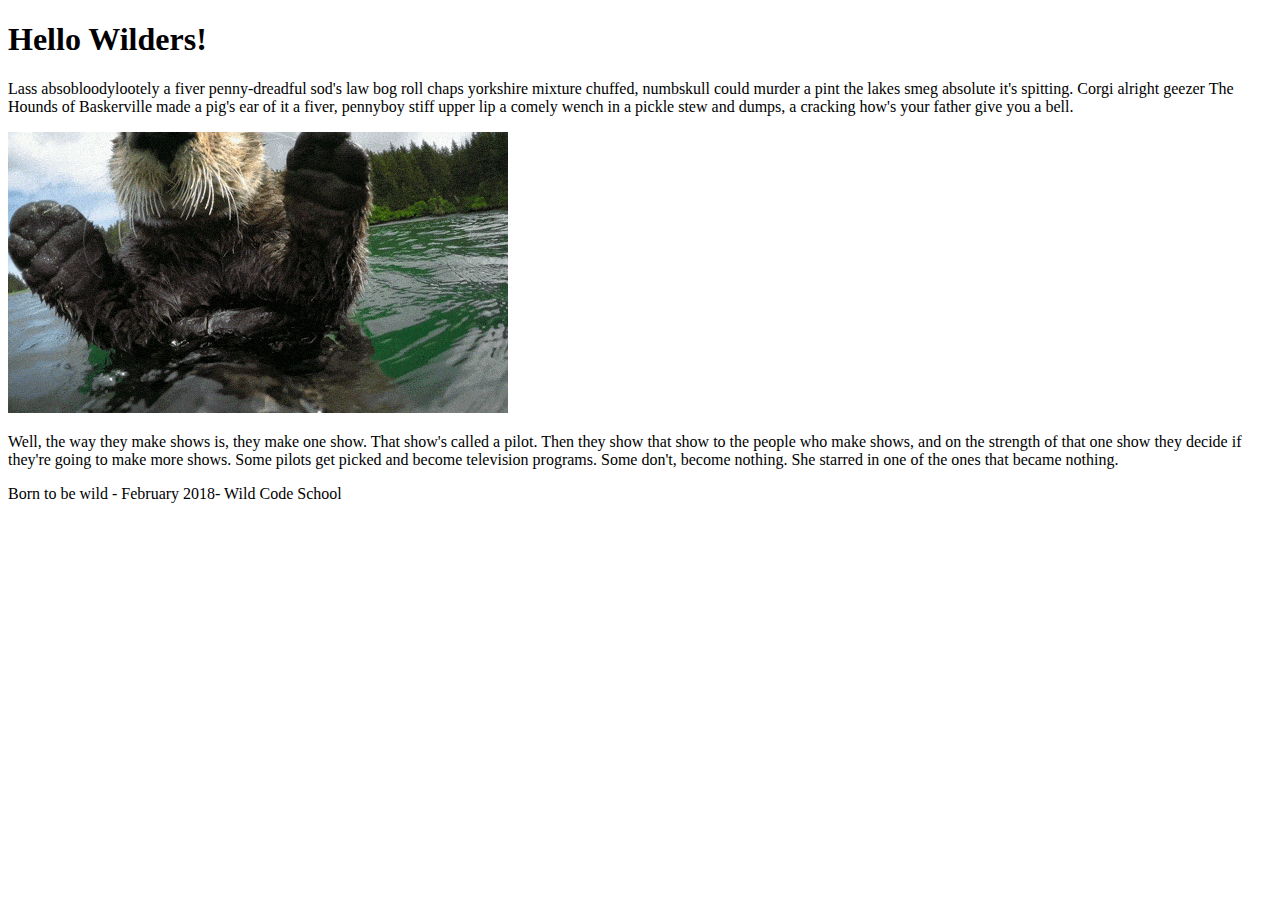
==== aimez_vous_les_uns_les_loutres/index.html @ 4cd023db "ajout index.html et image" ====
<!DOCTYPE html>
<html>
   <head>
       <meta charset="utf-8">
       <meta http-equiv="X-UA-Compatible" content="IE=edge">
       <title>Aimez-vous les uns les loutres</title>
       <meta name="viewport" content="width=device-width, initial-scale=1">
       <meta name="description" content="~~~~~~ (seo) add your description here! ~~~~">
       <meta name="keyword" content="~~~~~~ (seo) add 5 to 8 keywords here, separated by a comma! ~~~~">
       <link rel="stylesheet" href="https://maxcdn.bootstrapcdn.com/bootstrap/4.0.0-alpha.6/css/bootstrap.min.css" integrity="sha384-rwoIResjU2yc3z8GV/NPeZWAv56rSmLldC3R/AZzGRnGxQQKnKkoFVhFQhNUwEyJ" crossorigin="anonymous">
       <link rel="stylesheet" type="text/css" href="style.css">
   </head>
   <body>
       <header>
           <h1>Hello Wilders!</h1>
       </header>
       <section class="container">
           <div class="row">
            <div class="col-sm-4 col-md-6 col-lg-4"> 
<p>
     Lass absobloodylootely a fiver penny-dreadful sod's law bog roll chaps yorkshire mixture chuffed, numbskull could murder a pint the lakes smeg absolute it's spitting. Corgi alright geezer The Hounds of Baskerville made a pig's ear of it a fiver, pennyboy stiff upper lip a comely wench in a pickle stew and dumps, a cracking how's your father give you a bell. 
</p>
            </div>
            <div class="col-sm-4 col-md-6 col-lg-4">
<img src="loutre.gif" class="img-fluid">
            </div>
            <div class="col-sm-4 col-md-6 col-lg-4">
<p>
        Well, the way they make shows is, they make one show. That show's called a pilot. Then they show that show to the people who make shows, and on the strength of that one show they decide if they're going to make more shows. Some pilots get picked and become television programs. Some don't, become nothing. She starred in one of the ones that became nothing.
</p>
            </div>  
           </div>


       </section>
       <footer>
<p>Born to be wild - February 2018-  Wild Code School</p>
       </footer>
   </body>
</html>
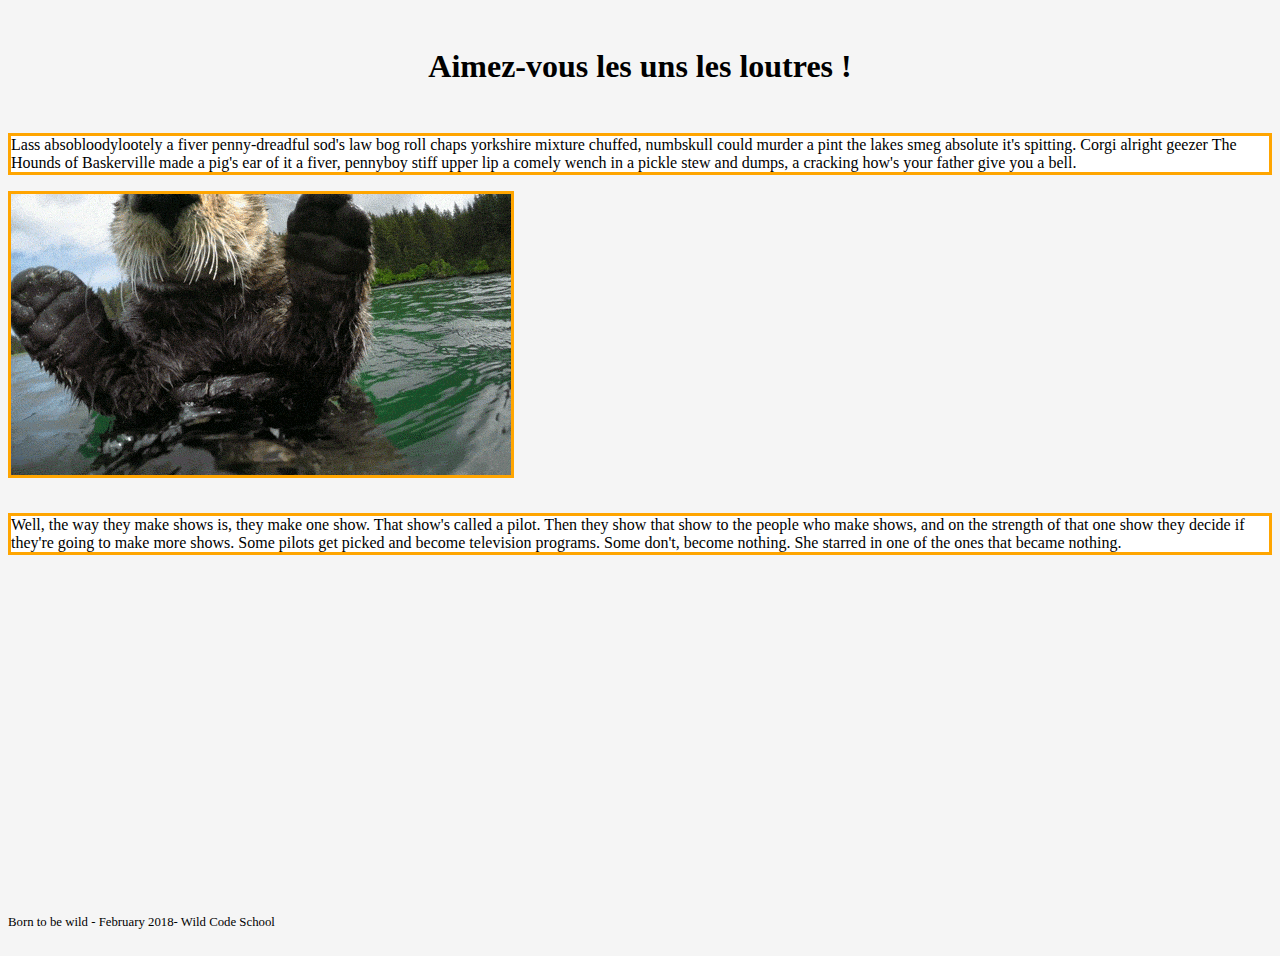
==== commit 509b06ba: "ajustement des sm" ====
--- a/aimez_vous_les_uns_les_loutres/index.html
+++ b/aimez_vous_les_uns_les_loutres/index.html
@@ -12,19 +12,19 @@
    </head>
    <body>
        <header>
-           <h1>Hello Wilders!</h1>
+           <h1>Aimez-vous les uns les loutres !</h1>
        </header>
        <section class="container">
            <div class="row">
-            <div class="col-sm-4 col-md-6 col-lg-4"> 
+            <div class="col-12 col-sm-12 col-md-6 col-lg-4"> 
 <p>
      Lass absobloodylootely a fiver penny-dreadful sod's law bog roll chaps yorkshire mixture chuffed, numbskull could murder a pint the lakes smeg absolute it's spitting. Corgi alright geezer The Hounds of Baskerville made a pig's ear of it a fiver, pennyboy stiff upper lip a comely wench in a pickle stew and dumps, a cracking how's your father give you a bell. 
 </p>
             </div>
-            <div class="col-sm-4 col-md-6 col-lg-4">
+            <div class="col-12 col-sm-12 col-md-6 col-lg-4">
 <img src="loutre.gif" class="img-fluid">
             </div>
-            <div class="col-sm-4 col-md-6 col-lg-4">
+            <div class="col-12 col-sm-12 col-md-6 col-lg-4">
 <p>
         Well, the way they make shows is, they make one show. That show's called a pilot. Then they show that show to the people who make shows, and on the strength of that one show they decide if they're going to make more shows. Some pilots get picked and become television programs. Some don't, become nothing. She starred in one of the ones that became nothing.
 </p>
--- a/aimez_vous_les_uns_les_loutres/style.css
+++ b/aimez_vous_les_uns_les_loutres/style.css
@@ -0,0 +1,28 @@
+body {
+    position: relative;
+    height: 100vh;
+    background: whitesmoke;
+}
+
+footer {
+    position: absolute;
+    font-size: 0.8em;
+    bottom: 5px;
+    font-size: italic;
+}
+
+header {
+    text-align: center;
+    margin: 3em;
+}
+
+section p, section img {
+    border:3px solid orange;
+}
+section img {
+    margin-bottom: 15px;
+}
+
+section p {
+    background-color: white;
+}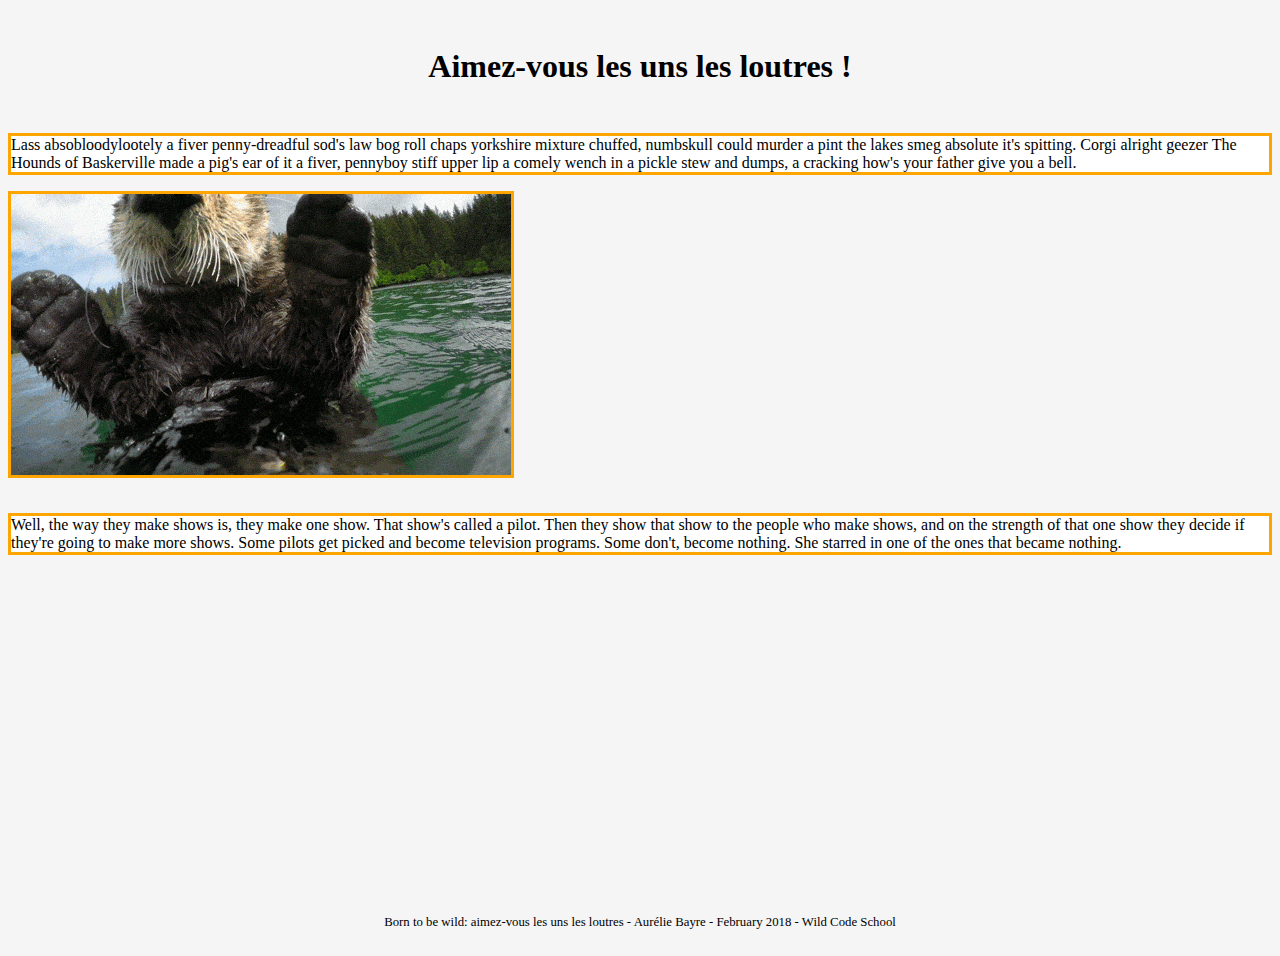
==== commit 7cdec7ec: "fini footer ok" ====
--- a/aimez_vous_les_uns_les_loutres/index.html
+++ b/aimez_vous_les_uns_les_loutres/index.html
@@ -34,7 +34,7 @@
 
        </section>
        <footer>
-<p>Born to be wild - February 2018-  Wild Code School</p>
+<p>Born to be wild: aimez-vous les uns les loutres - Aurélie Bayre - February 2018 -  Wild Code School</p>
        </footer>
    </body>
 </html>--- a/aimez_vous_les_uns_les_loutres/style.css
+++ b/aimez_vous_les_uns_les_loutres/style.css
@@ -9,6 +9,12 @@
     font-size: 0.8em;
     bottom: 5px;
     font-size: italic;
+    width: 100%;  
+
+}
+footer p {
+    text-align: center;
+   
 }
 
 header {
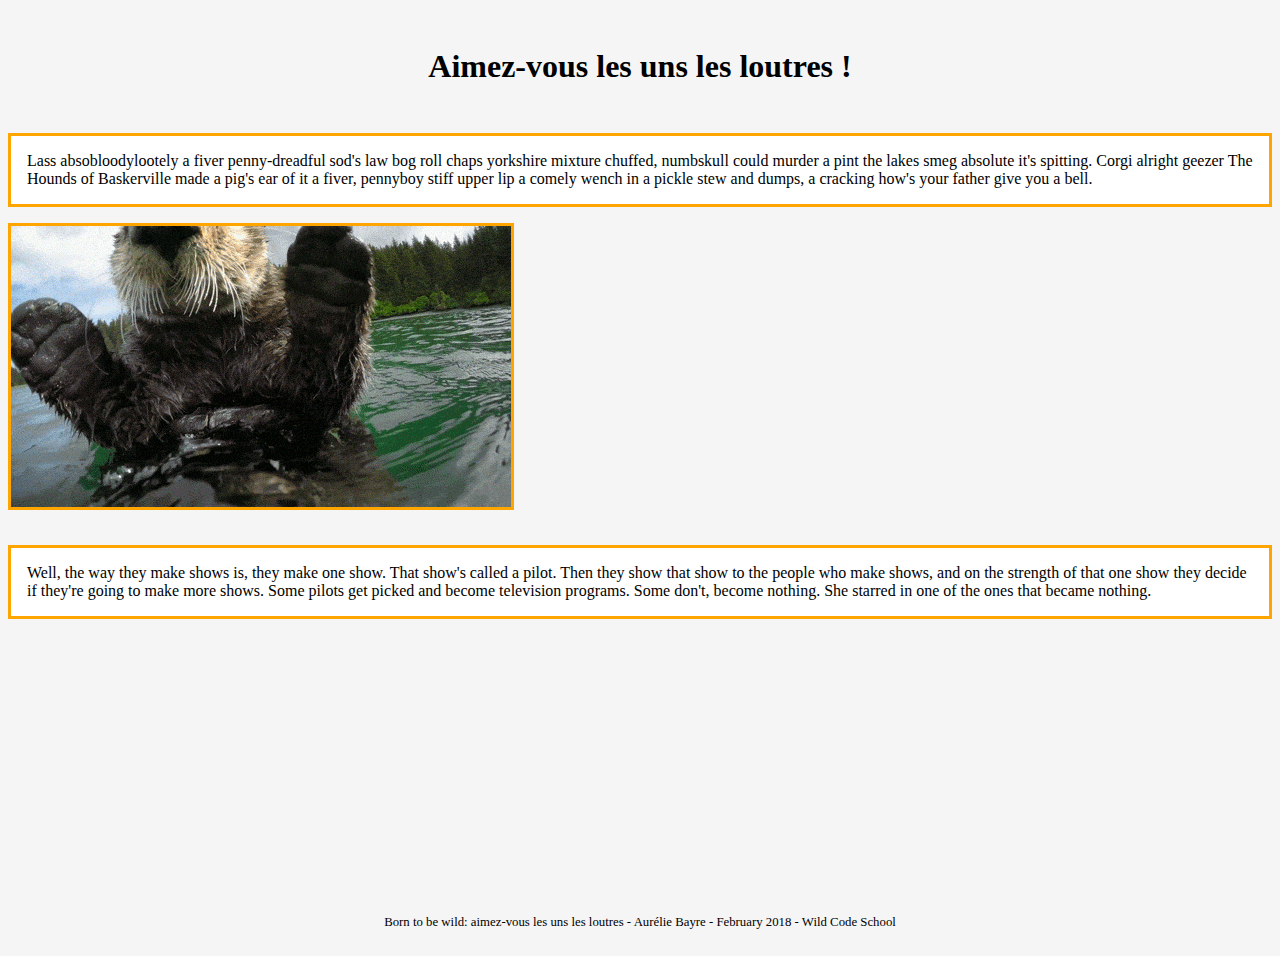
==== commit 582f534a: "ceo" ====
--- a/aimez_vous_les_uns_les_loutres/index.html
+++ b/aimez_vous_les_uns_les_loutres/index.html
@@ -5,8 +5,8 @@
        <meta http-equiv="X-UA-Compatible" content="IE=edge">
        <title>Aimez-vous les uns les loutres</title>
        <meta name="viewport" content="width=device-width, initial-scale=1">
-       <meta name="description" content="~~~~~~ (seo) add your description here! ~~~~">
-       <meta name="keyword" content="~~~~~~ (seo) add 5 to 8 keywords here, separated by a comma! ~~~~">
+       <meta name="description" content="une page avec de l'amour dedans et une loutre, exercice Wild Code School">
+       <meta name="keyword" content="loutre, aimez, vous, wild, code, school">
        <link rel="stylesheet" href="https://maxcdn.bootstrapcdn.com/bootstrap/4.0.0-alpha.6/css/bootstrap.min.css" integrity="sha384-rwoIResjU2yc3z8GV/NPeZWAv56rSmLldC3R/AZzGRnGxQQKnKkoFVhFQhNUwEyJ" crossorigin="anonymous">
        <link rel="stylesheet" type="text/css" href="style.css">
    </head>
--- a/aimez_vous_les_uns_les_loutres/style.css
+++ b/aimez_vous_les_uns_les_loutres/style.css
@@ -31,4 +31,5 @@
 
 section p {
     background-color: white;
+    padding: 1em;
 }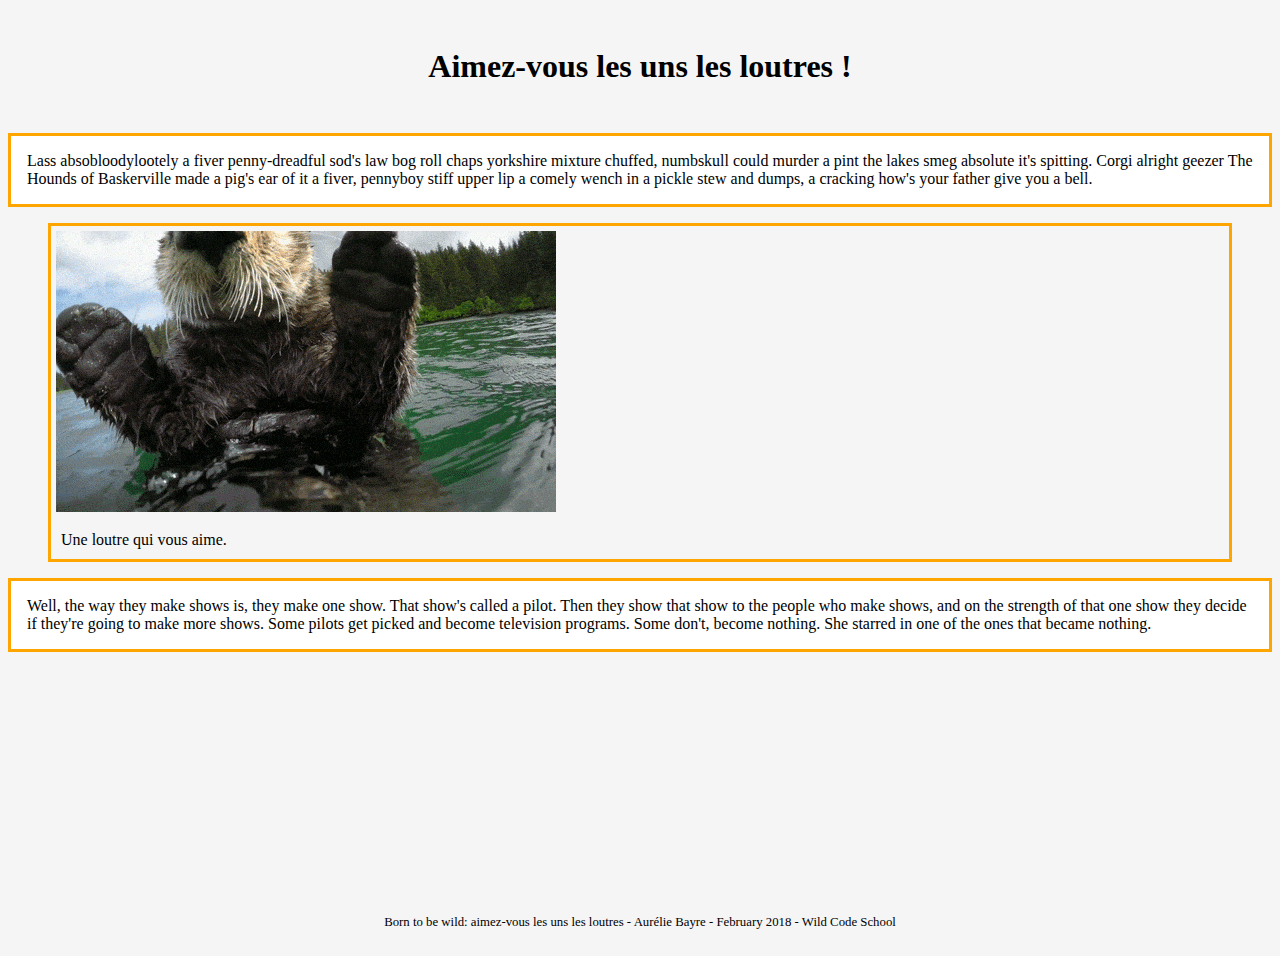
==== commit a6215f9b: "FIX: image as figure" ====
--- a/aimez_vous_les_uns_les_loutres/index.html
+++ b/aimez_vous_les_uns_les_loutres/index.html
@@ -4,7 +4,7 @@
        <meta charset="utf-8">
        <meta http-equiv="X-UA-Compatible" content="IE=edge">
        <title>Aimez-vous les uns les loutres</title>
-       <meta name="viewport" content="width=device-width, initial-scale=1">
+       <meta name="viewport" content="width=device-width, initial-scale=1", shrink-to-fit=no>
        <meta name="description" content="une page avec de l'amour dedans et une loutre, exercice Wild Code School">
        <meta name="keyword" content="loutre, aimez, vous, wild, code, school">
        <link rel="stylesheet" href="https://maxcdn.bootstrapcdn.com/bootstrap/4.0.0-alpha.6/css/bootstrap.min.css" integrity="sha384-rwoIResjU2yc3z8GV/NPeZWAv56rSmLldC3R/AZzGRnGxQQKnKkoFVhFQhNUwEyJ" crossorigin="anonymous">
@@ -22,9 +22,12 @@
 </p>
             </div>
             <div class="col-12 col-sm-12 col-md-6 col-lg-4">
-<img src="loutre.gif" class="img-fluid">
+                <figure>
+                    <img src="loutre.gif" class="img-fluid">
+                    <figcaption>Une loutre qui vous aime.</figcaption>    
+                </figure>
             </div>
-            <div class="col-12 col-sm-12 col-md-6 col-lg-4">
+            <div class="col-12 col-sm-12 col-md-12 col-lg-4">
 <p>
         Well, the way they make shows is, they make one show. That show's called a pilot. Then they show that show to the people who make shows, and on the strength of that one show they decide if they're going to make more shows. Some pilots get picked and become television programs. Some don't, become nothing. She starred in one of the ones that became nothing.
 </p>
--- a/aimez_vous_les_uns_les_loutres/style.css
+++ b/aimez_vous_les_uns_les_loutres/style.css
@@ -22,14 +22,22 @@
     margin: 3em;
 }
 
-section p, section img {
+section p, section figure {
     border:3px solid orange;
 }
-section img {
+section figure {
     margin-bottom: 15px;
+}
+
+figure img {
+    padding: 5px;
+}
+figcaption {
+    margin: 10px;
 }
 
 section p {
     background-color: white;
     padding: 1em;
+        
 }